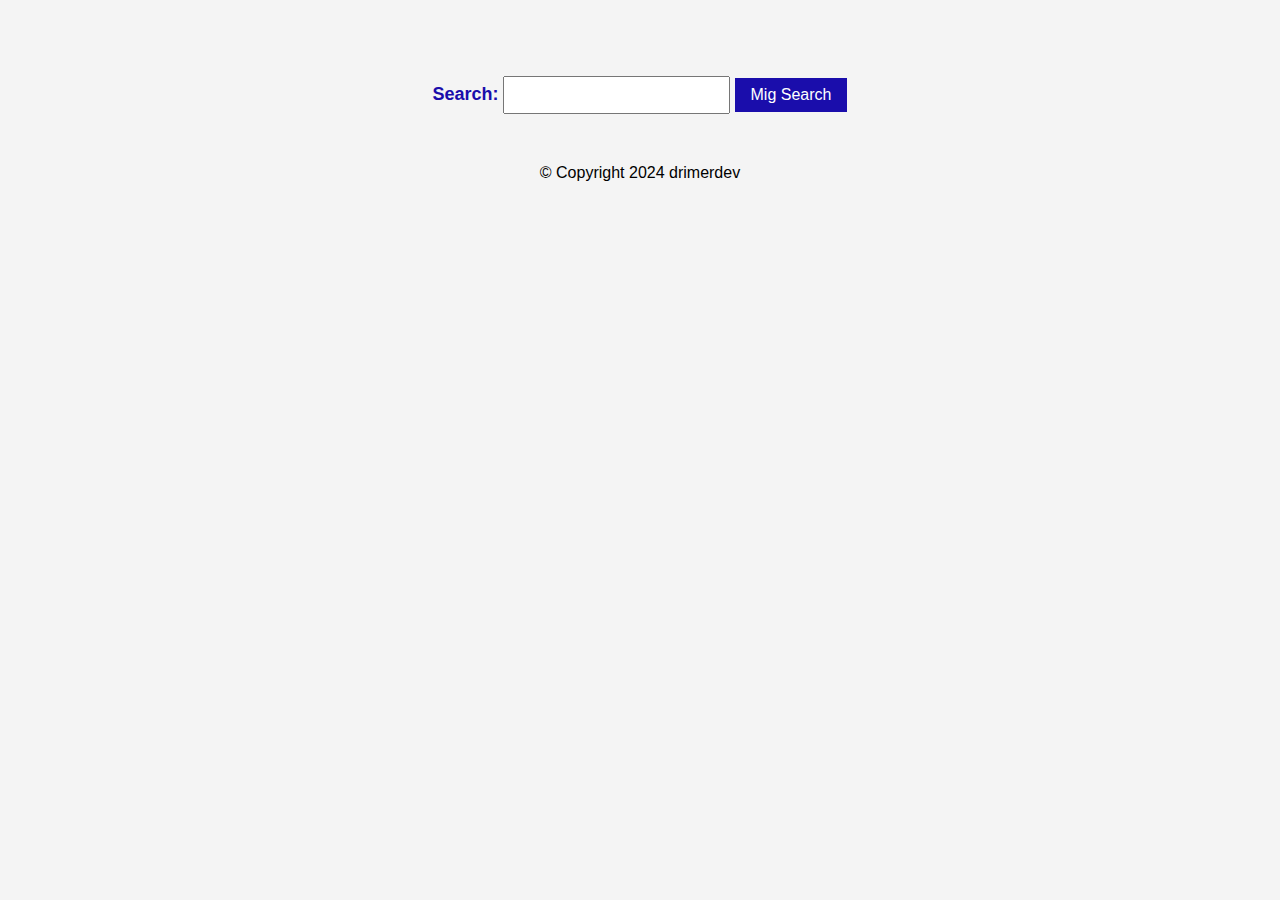
==== search/index.html @ 492e0d2e "create search engine" ====
<!DOCTYPE html>
<html lang="en">
<head>
    <meta charset="UTF-8">
    <meta name="viewport" content="width=device-width, initial-scale=1.0">
    <title>mig search</title>
    <style>
        body {
            font-family: 'Arial', sans-serif;
            background-color: #f4f4f4;
        }
        form {
            margin: 50px auto;
            text-align: center;
        }
        label {
            font-size: 18px;
            color: #1a0dab;
            font-weight: bold;
        }
        input {
            padding: 8px;
            font-size: 16px;
        }
        button {
            padding: 8px 16px;
            font-size: 16px;
            background-color: #1a0dab;
            color: #fff;
            border: none;
            cursor: pointer;
        }
        
        footer {
        	text-align: center;
}
    </style>
</head>
<body>
	<img src="" width="" height="">
    <form action="search.php" method="GET">
        <label for="query">Search:</label>
        <input type="text" name="query" id="query" required>
        <button type="submit">Mig Search</button>
    </form>
    <footer>
    	<p>© Copyright 2024 drimerdev</p>
</footer>
</body>
</html>
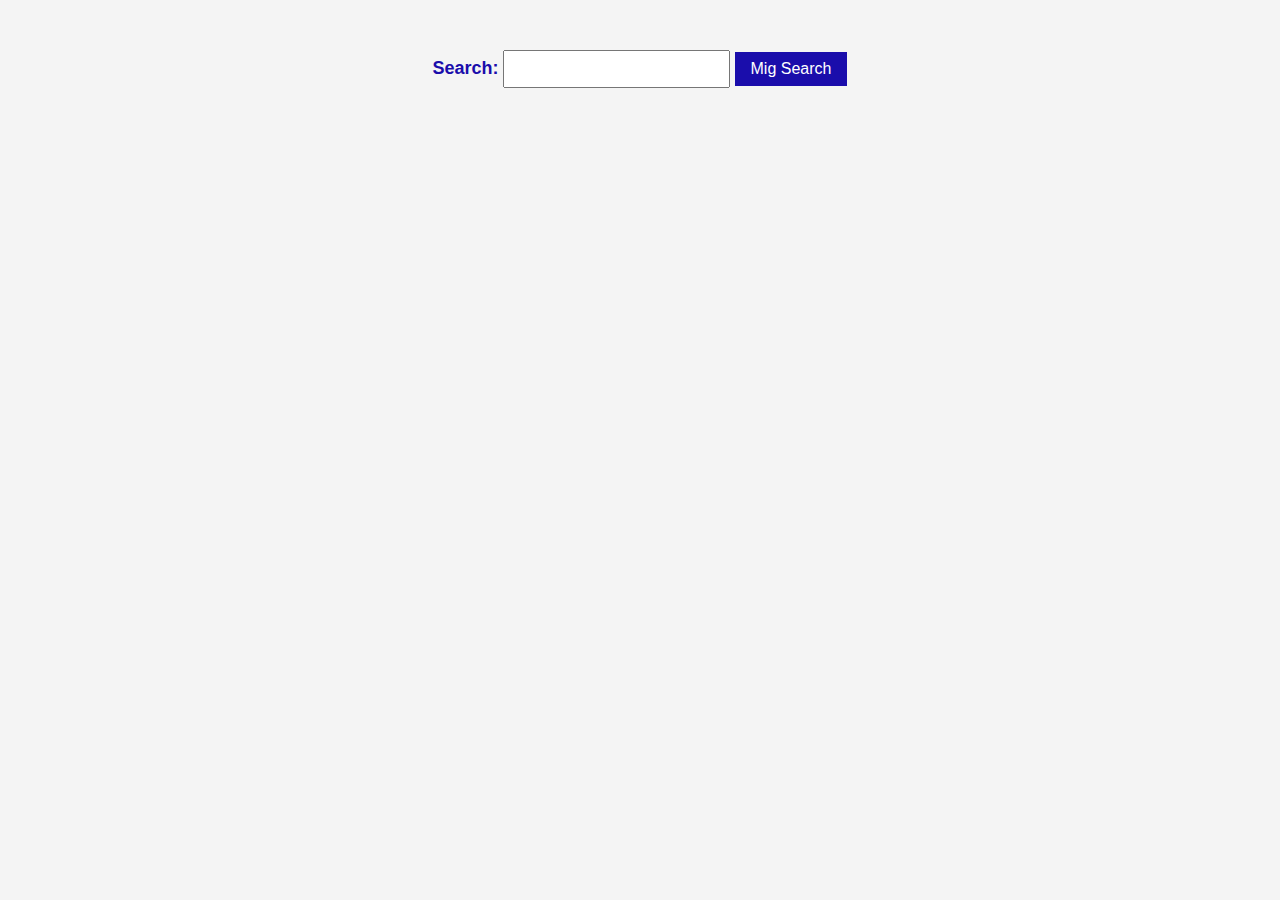
==== commit 81eedd8c: "mod search engine" ====
--- a/search/index.html
+++ b/search/index.html
@@ -3,48 +3,16 @@
 <head>
     <meta charset="UTF-8">
     <meta name="viewport" content="width=device-width, initial-scale=1.0">
-    <title>mig search</title>
-    <style>
-        body {
-            font-family: 'Arial', sans-serif;
-            background-color: #f4f4f4;
-        }
-        form {
-            margin: 50px auto;
-            text-align: center;
-        }
-        label {
-            font-size: 18px;
-            color: #1a0dab;
-            font-weight: bold;
-        }
-        input {
-            padding: 8px;
-            font-size: 16px;
-        }
-        button {
-            padding: 8px 16px;
-            font-size: 16px;
-            background-color: #1a0dab;
-            color: #fff;
-            border: none;
-            cursor: pointer;
-        }
-        
-        footer {
-        	text-align: center;
-}
-    </style>
+    <title>Mig Search</title>
+    <link rel="stylesheet" href="styles.css">
 </head>
 <body>
-	<img src="" width="" height="">
-    <form action="search.php" method="GET">
+    <div class="search-container">
         <label for="query">Search:</label>
-        <input type="text" name="query" id="query" required>
-        <button type="submit">Mig Search</button>
-    </form>
-    <footer>
-    	<p>© Copyright 2024 drimerdev</p>
-</footer>
+        <input type="text" id="query" required>
+        <button onclick="search()">Mig Search</button>
+    </div>
+    <div id="results-container"></div>
+    <script src="script.js"></script>
 </body>
 </html>--- a/search/styles.css
+++ b/search/styles.css
@@ -0,0 +1,51 @@
+body {
+    font-family: 'Arial', sans-serif;
+    background-color: #f4f4f4;
+    margin: 20px;
+}
+
+.search-container {
+    margin: 50px auto;
+    text-align: center;
+}
+
+label {
+    font-size: 18px;
+    color: #1a0dab;
+    font-weight: bold;
+}
+
+input {
+    padding: 8px;
+    font-size: 16px;
+}
+
+button {
+    padding: 8px 16px;
+    font-size: 16px;
+    background-color: #1a0dab;
+    color: #fff;
+    border: none;
+    cursor: pointer;
+}
+
+#results-container {
+    margin-top: 20px;
+}
+
+h2 {
+    color: #1a0dab;
+}
+
+ul {
+    list-style: none;
+    padding: 0;
+}
+
+li {
+    background-color: #fff;
+    margin: 10px 0;
+    padding: 10px;
+    border-radius: 5px;
+    box-shadow: 0 2px 5px rgba(0, 0, 0, 0.1);
+}